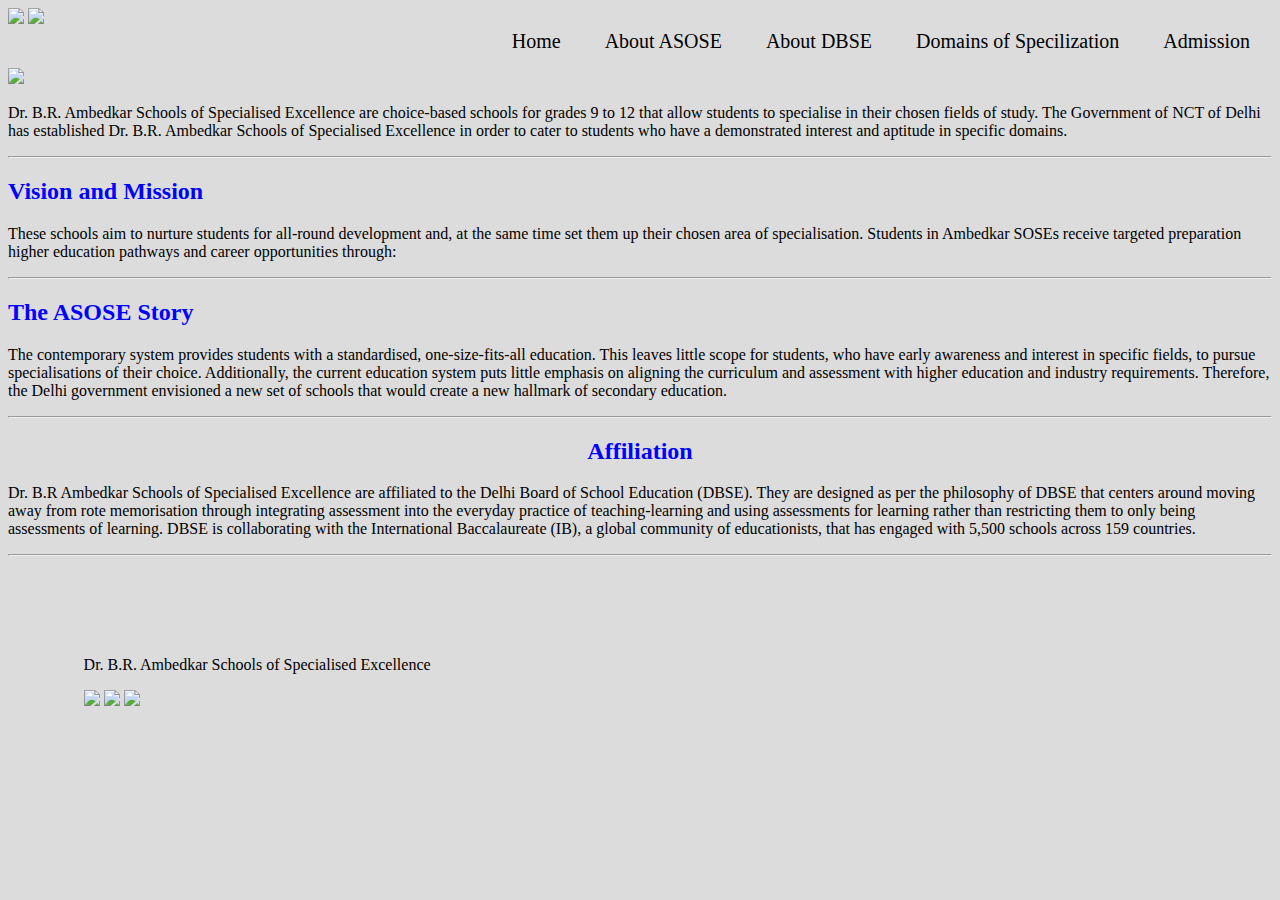
==== about asose.html @ c8def4ec "Add files via upload" ====
<!DOCTYPE html>
<html lang="en">
<head>
    <meta charset="UTF-8">
    <meta name="viewport" content="width=device-width, initial-scale=1.0">
    <title>Document</title>
</head>
<header><img src=" https://www.edudel.nic.in/sose/static/media/sose_logo.c68cc6997a46f7174e5e.png" height="120" 
    />       <img src="https://www.edudel.nic.in/sose/static/media/DBSE_Logo.7d4242fc014c1f0b50f4.png"height="120"/></header>
<body><link rel="stylesheet" href="stylecss.css">
    <div id="navbar">
        <div class="border">
            <a href="index.html">Home</a>
            <a href="about asose.html">About ASOSE</a>
            <a href="about dbse.html">About DBSE</A>
                <a href="domains of specilization.html">Domains of Specilization</a>
                 <a href="admission.html">Admission</a>
            
            
   
                         
                        </div>
                        
    </div>
    <img src="https://www.edudel.nic.in/sose/static/media/ASOSEHeader.e7fcbd6e4b4550877179.png" width="1500"/>
    <p>Dr. B.R. Ambedkar Schools of Specialised Excellence are choice-based schools for grades 9 to 12 that allow students to specialise in their chosen fields of study. The Government of NCT of Delhi has established Dr. B.R. Ambedkar Schools of Specialised Excellence in order to cater to students who have a demonstrated interest and aptitude in specific domains.</p>
    <hr>
    <h2>Vision and Mission</h2>
    <p> These schools aim to nurture students for all-round development and, at the same time set them up their chosen area of specialisation. Students in Ambedkar SOSEs receive targeted preparation higher education pathways and career opportunities through:</p>
    <hr>
     
     <h2>The ASOSE Story</h2>
     <p>The contemporary system provides students with a standardised, one-size-fits-all education. This leaves little scope for students, who have early awareness and interest in specific fields, to pursue specialisations of their choice. Additionally, the current education system puts little emphasis on aligning the curriculum and assessment with higher education and industry requirements. Therefore, the Delhi government envisioned a new set of schools that would create a new hallmark of secondary education.
        <hr>

        </p>
        <div class="om"><h2> Affiliation</h2>
       <P>Dr. B.R Ambedkar Schools of Specialised Excellence are affiliated to the Delhi Board of School Education (DBSE). They are designed as per the philosophy of DBSE that centers around moving away from rote memorisation through integrating assessment into the everyday practice of teaching-learning and using assessments for learning rather than restricting them to only being assessments of learning. DBSE is collaborating with the International Baccalaureate (IB), a global community of educationists, that has engaged with 5,500 schools across 159 countries.</P>
     </div>
     <hr>
   
        <footer>    <P> Dr. B.R. Ambedkar Schools of Specialised Excellence</P><img src="https://www.edudel.nic.in/sose/static/media/DBSE_Logo.7d4242fc014c1f0b50f4.png" height="150px"/>
            <img src="https://www.edudel.nic.in/sose/static/media/Dilli_Sarkar_Logo.b408362573de92c68bbc.png" height="90px" >
        
        <img src="https://www.edudel.nic.in/sose/static/media/sose_logo.c68cc6997a46f7174e5e.png" height="150px"/>
    </footer>
   

 
</body>
</html>
---- stylecss.css ----
#navbar{  font-style: #000;

    height: 40px;
    padding: end 90px;
    color: rgb(0, 0, 0);
    text-align:end;}
    .border{border: 2px solid transparent;}
.border :hover { border: 2px solid white
   
    

}
.border{border: 2px solid transparent;}
.border :hover { border: 2px solid white
   
}
body{
    background-color:gainsboro;

}
a{
    color: rgb(5, 1, 1);   
}
a{ margin: 20px;;
    font-size: 20px;
   
}
footer{padding-bottom: 2cm;
    padding-top: 2cm;
    padding-left: 2cm;
    
}
body{
    background-color:gainsboro;

}
a{
    color: rgb(0, 0, 0);   
}
a{ margin: 20px;;
    font-size: 20px;}
    p{text-align: center;}
h2{ 
    color: blue;
}

p{text-align: start;}
.om{ text-align: center;}

    
    

    #Admission{background-color: rgb(255, 255, 255);
        width: 4cm;
        text-align: center;

    }
    
#Admission{  font-style: #000;
    width: 1000px;
    height: 40px;
    padding: end 90px;
    padding-right: 0cm;
    color: rgb(0, 0, 0);
    text-align:end;
    border-radius: 5px;
    
}
a{ text-decoration: none;}
a:hover{ color: rgb(255, 0, 221);
    background-color: chartreuse;}
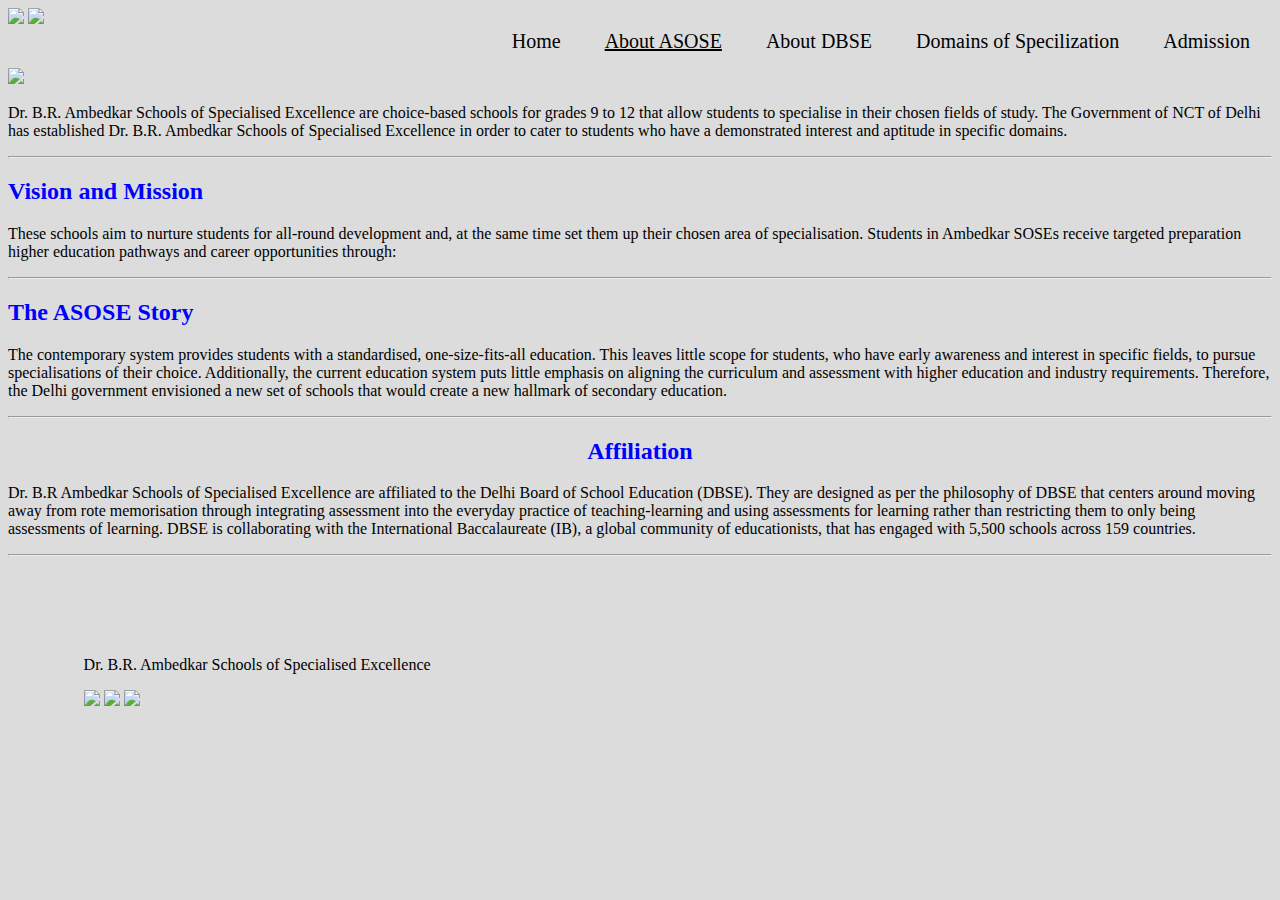
==== commit 7925b7d1: "Add files via upload" ====
--- a/about asose.html
+++ b/about asose.html
@@ -11,7 +11,7 @@
     <div id="navbar">
         <div class="border">
             <a href="index.html">Home</a>
-            <a href="about asose.html">About ASOSE</a>
+            <a  style="text-decoration: underline;"href="about asose.html">About ASOSE</a>
             <a href="about dbse.html">About DBSE</A>
                 <a href="domains of specilization.html">Domains of Specilization</a>
                  <a href="admission.html">Admission</a>
